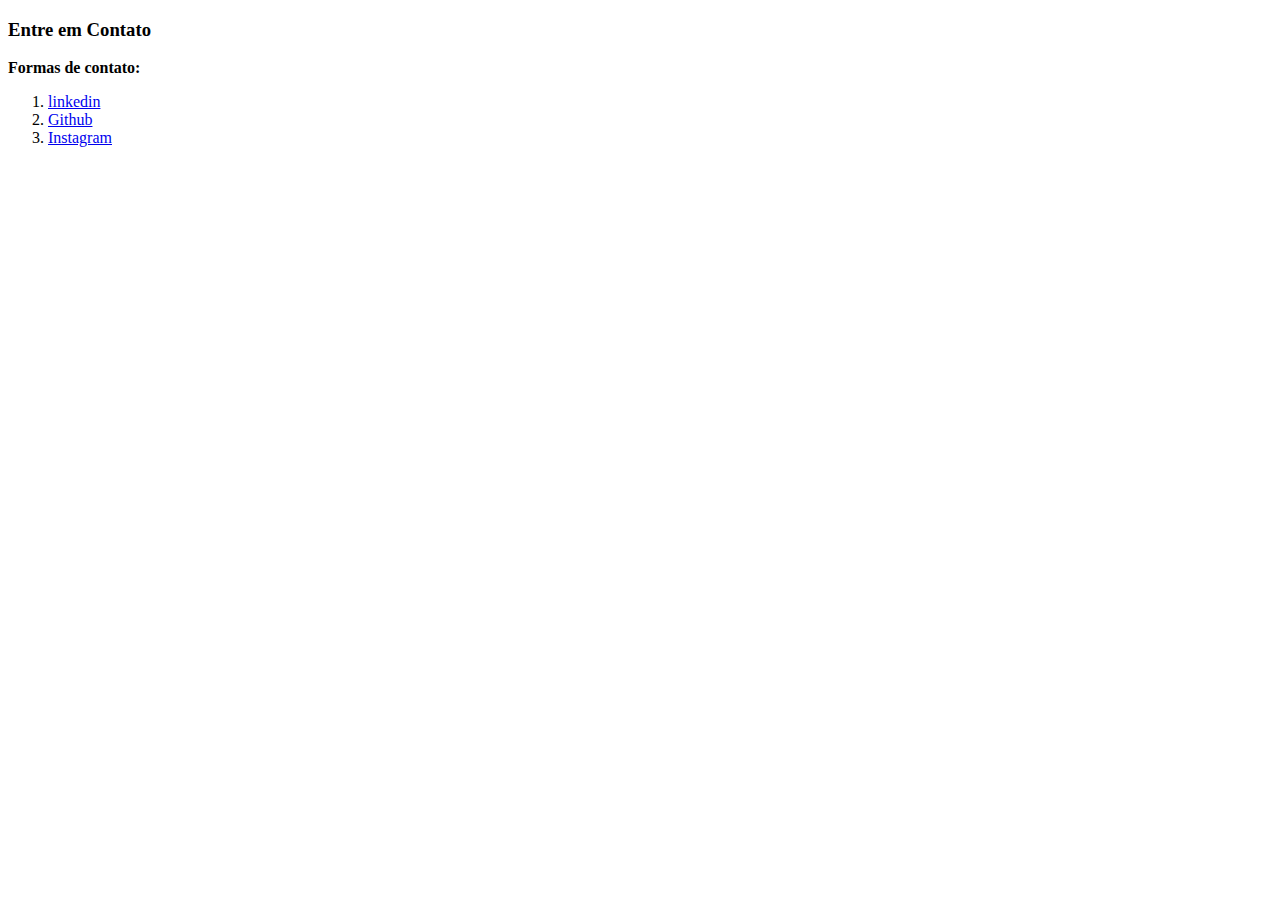
==== contato.html @ 8a09e811 "atualizadoo" ====
<!DOCTYPE html>
<html lang="pt-br">
<head>
    <meta charset="UTF-8">

    <title>Document</title>
</head>
<body>
    <h3> Entre em Contato</h3>
    <p> <strong>Formas de contato:</strong> </p>
    <ol>
        <li> <a href="https://www.linkedin.com/in/pedro-cezar-77a444270/"> linkedin</a> </li>
        <li> <a href="https://github.com/PedroCezardev"> Github</a> </li>
        <li> <a href="https://www.instagram.com/_pedrodev0/"> Instagram</a> </li>
    </ol>
    
</body>
</html>
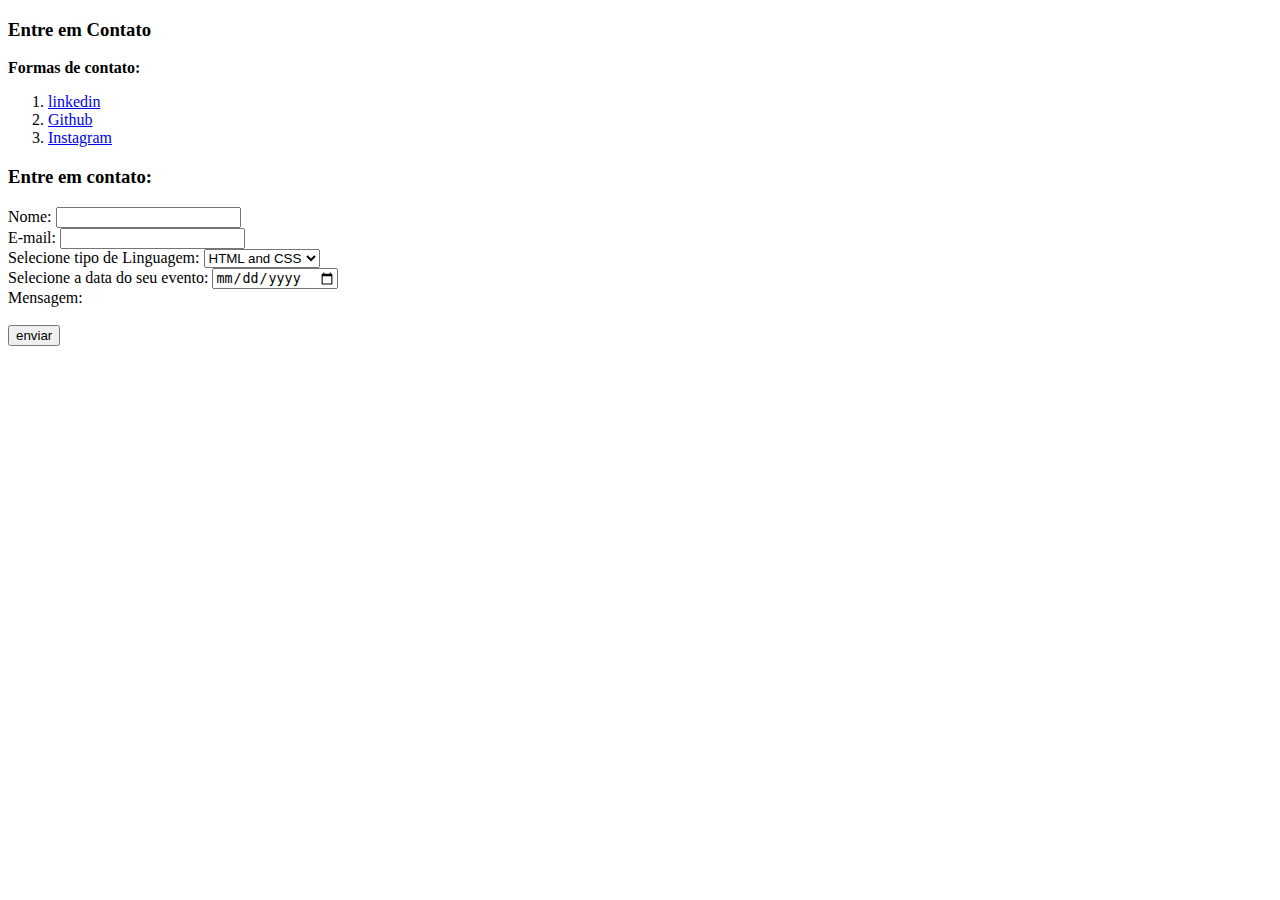
==== commit e583c1e5: "atualizando codigo" ====
--- a/contato.html
+++ b/contato.html
@@ -13,6 +13,46 @@
         <li> <a href="https://github.com/PedroCezardev"> Github</a> </li>
         <li> <a href="https://www.instagram.com/_pedrodev0/"> Instagram</a> </li>
     </ol>
-    
+
+    <form>
+        <h3>Entre em contato:</h3>
+        <label for="nome">Nome: </label>
+        <input type="text" id="nome">
+
+        <br>
+
+        <label for="E-mail">E-mail: </label>
+        <input type="text" id="e-mail">
+
+        <br>
+
+        <label for="Selecione">Selecione tipo de Linguagem: </label>
+        <select id="tipo-evento">
+            <option value="1">HTML and CSS</opition>
+            <option value="2">Java</option>
+            <option value="3">Python</option>
+            <option value="4">C++</option>
+            <option value="4">Portugol</option>
+
+        </select>
+
+        <br>
+
+        <label for="data-evento">Selecione a data do seu evento: </label>
+        <input type="date" date id="data-evento">
+         
+        <br>
+
+        <label for="mensagens">Mensagem: </label> <br>
+        <tesxtearea id="mensagem" cols="30" rows="10"></tesxtearea>
+
+        <br>
+
+        <input type="submit" value="enviar">
+        
+
+     
+    </form>
+
 </body>
 </html>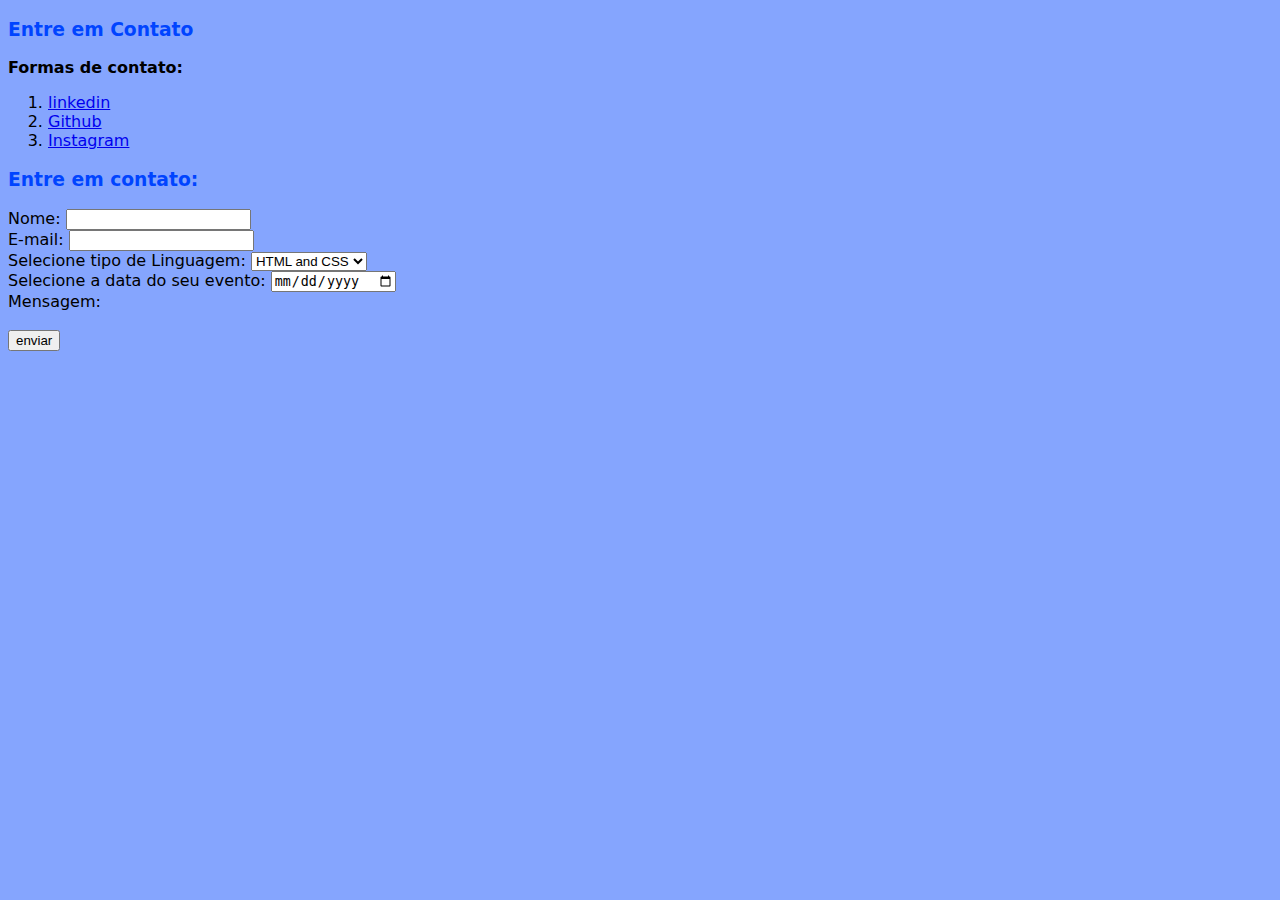
==== commit 018f744f: "Atualizando atividade" ====
--- a/contato.html
+++ b/contato.html
@@ -2,8 +2,8 @@
 <html lang="pt-br">
 <head>
     <meta charset="UTF-8">
-
-    <title>Document</title>
+    <title>📞Meus Contatos</title>
+    <link rel="stylesheet" href="style.css">
 </head>
 <body>
     <h3> Entre em Contato</h3>
--- a/style.css
+++ b/style.css
@@ -0,0 +1,16 @@
+body{
+    background-color:rgba(0, 67, 252, 0.479);
+    font-family: system-ui, -apple-system, BlinkMacSystemFont, 'Segoe UI', Roboto, Oxygen, Ubuntu, Cantarell, 'Open Sans', 'Helvetica Neue', sans-serif, sans-serif;
+    color:rgb(0, 0, 0);
+}
+
+hr{
+    border-color: #000000;
+    border-style: dotted none none;
+    border-width: 5px;
+    width: 5px;
+}
+
+h1, h2, h3{
+    color:rgb(0, 68, 255);
+}